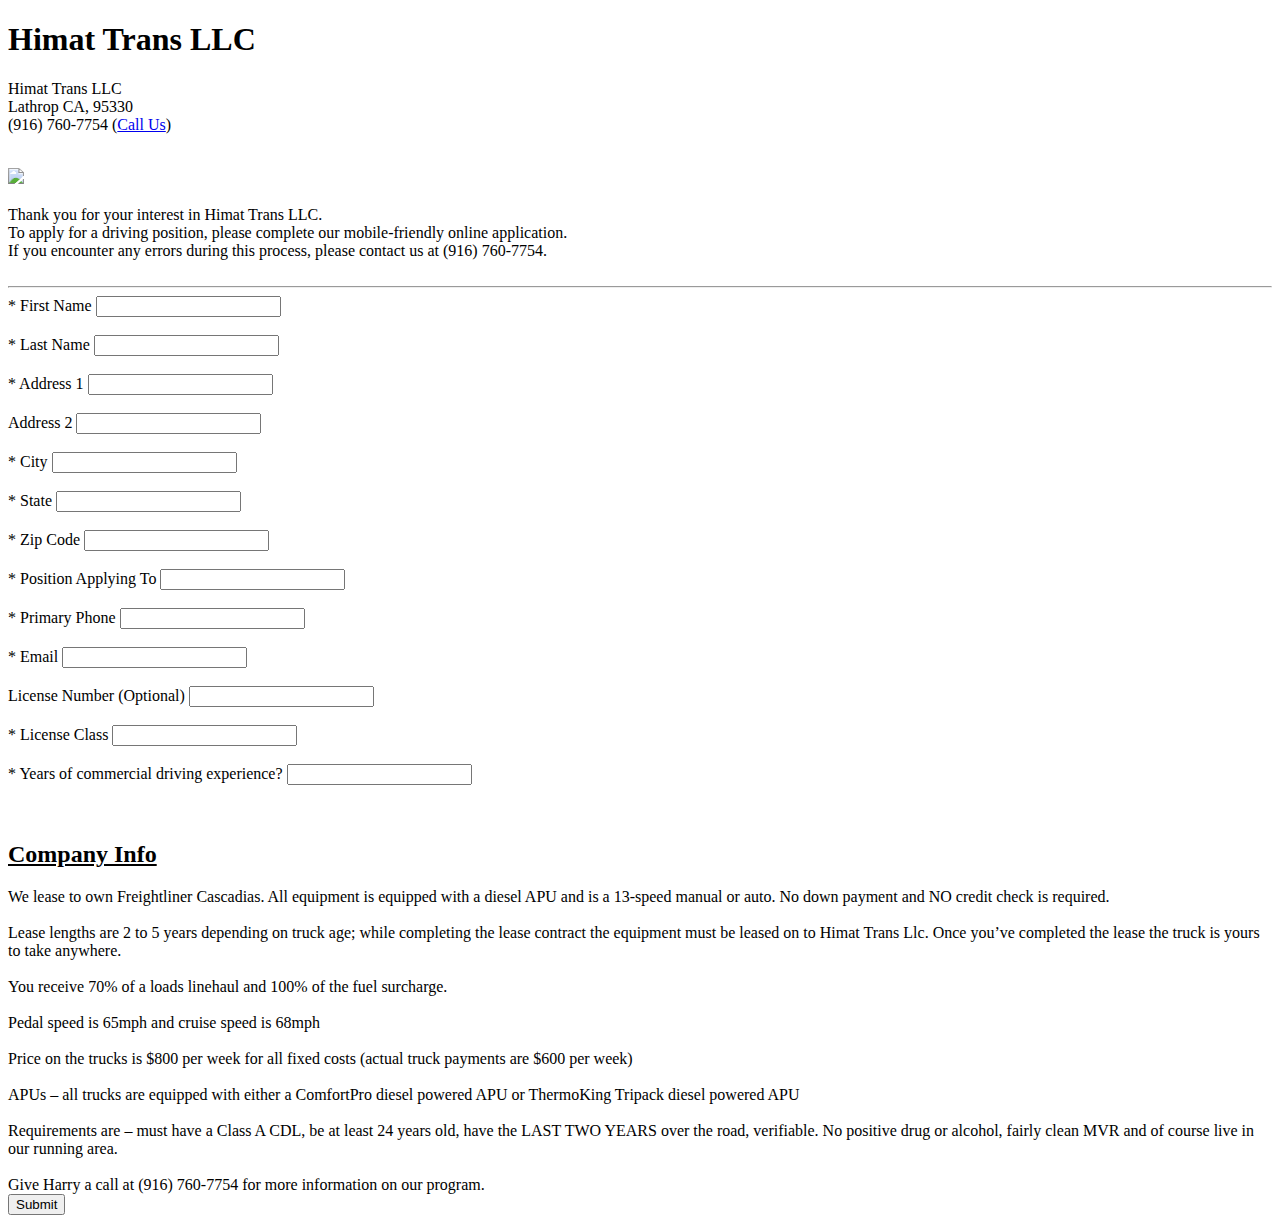
==== index.html @ d8a80e70 "Create index.html" ====
<!DOCTYPE html>
<html lang="en-US">
    <head>
        <meta name="Keywords" content="keyword,here">
        <meta name="Description" content="Description">

        <meta charset="utf-8">
        <link rel="stylesheet"href="index.css">
        <link rel="shortcut icon" href="favicon.ico">
        <title>Himat Trans LLC</title>
        <meta content="width=device-width, initial-scale=1.0" name="viewport">
    </head>
    <body>
        <noscript>
            <h1>
                Please enable javascript in your browser to make this website work.
            </h1>
        </noscript>
        <div id="banner">
            <h1 id="icon">Himat Trans LLC</h1>
            <p id="info">
                Himat Trans LLC
                <br>
                Lathrop CA, 95330
                <br>
                (916) 760-7754 (<a href="tel:(916) 760-7754">Call Us</a>)
            </p>
        </div>
        <br>
        <div id="main">
            <img src="truck.jpg" id="big-img">
            <br>
            <br>
            Thank you for your interest in Himat Trans LLC.
            <br>
            To apply for a driving position, please complete our mobile-friendly online application.
            <br>
            If you encounter any errors during this process, please contact us at (916) 760-7754.
            <br>
            <br>
            <hr>
            <form action="success.html" method="post">
            <div id="formA">
                <label for="first-name"><span title="required">*</span> First Name</label>
                <input type="text" required id="first-name" name="first-name" autocomplete="given-name">
                <br>
                <br>
                <label for="last-name"><span title="required">*</span>  Last Name</label>
                <input type="text" required id="last-name" name="last-name" autocomplete="family-name">
                <br>
                <br>
                <label for="address-one"><span title="required">*</span>  Address 1</label>
                <input type="text" required id="address-one" name="address-one" autocomplete="address-line1">
                <br>
                <br>
                <label for="address-two">Address 2</label>
                <input type="text" id="address-two" name="address-two" autocomplete="address-line2">
                <br>
                <br>
                <label for="city"><span title="required">*</span>  City</label>
                <input type="text" required id="city" name="city" autocomplete="address-level2">
                <br>
                <br>
                <label for="state"><span title="required">*</span> State</label>
                <input type="text" list="states" required id="state" name="state" autocomplete="address-level1">
                <datalist id="states">
                    <option value="Alabama">
                	<option value="Alaska">
                	<option value="Arizona">
                	<option value="Arkansas">
                	<option value="California">
                	<option value="Colorado">
                	<option value="Connecticut">
                	<option value="Delaware">
                	<option value="District Of Columbia">
                	<option value="Florida">
                	<option value="Georgia">
                	<option value="Hawaii">
                	<option value="Idaho">
                	<option value="Illinois">
                	<option value="Indiana">
                	<option value="Iowa">
                	<option value="Kansas">
                	<option value="Kentucky">
                	<option value="Louisiana">
                	<option value="Maine">
                	<option value="Maryland">
                	<option value="Massachusetts">
                	<option value="Michigan">
                	<option value="Minnesota">
                	<option value="Mississippi">
                	<option value="Missouri">
                	<option value="Montana">
                	<option value="Nebraska">
                	<option value="Nevada">
                	<option value="New Hampshire">
                	<option value="New Jersey">
                	<option value="New Mexico">
                	<option value="New York">
                	<option value="North Carolina">
                	<option value="North Dakota">
                	<option value="Ohio">
                	<option value="Oklahoma">
                	<option value="Oregon">
                	<option value="Pennsylvania">
                	<option value="Rhode Island">
                	<option value="South Carolina">
                	<option value="South Dakota">
                	<option value="Tennessee">
                	<option value="Texas">
                	<option value="Utah">
                	<option value="Vermont">
                	<option value="Virginia">
                	<option value="Washington">
                	<option value="West Virginia">
                	<option value="Wisconsin">
                	<option value="Wyoming">
                </datalist>
                <br>
                <br>
                <label for="zip-code"><span title="required">*</span>  Zip Code</label>
                <input type="text" required pattern="[0-9]{5}" maxlength="5" id="zip-code" name="zip-code" autocomplete="postal-code">
            </div>
            <br id="mobile-friendly-br">
            <div id="formB">
                <label for="position"><span title="required">*</span>  Position Applying To</label>
                <input type="text" required id="position" name="position">
                <br>
                <br>
                <label for="phone"><span title="required">*</span>  Primary Phone</label>
                <input type="text" required id="phone" name="phone" autocomplete="tel">
                <br>
                <br>
                <label for="email"><span title="required">*</span>  Email</label>
                <input type="email" required id="email" name="email" autocomplete="email">
                <br>
                <br>
                <label for="license-number">License Number (Optional)</label>
                <input type="text" id="license-number" name="license-number">
                <br>
                <br>
                <label for="license-class"><span title="required">*</span>  License Class</label>
                <input type="text" required id="license-class" name="license-class">
                <br>
                <br>
                <label for="experience"><span title="required">*</span>  Years of commercial driving experience?</label>
                <input type="text" required id="experience" name="experience">
            </div>
    
            <div id="company-info">
                <br>
                <br>
                <h2 id="company-info-title"><u>Company Info</u></h2>
We lease to own  Freightliner Cascadias. All equipment is equipped with a diesel APU and is a 13-speed manual or auto. No down payment and NO credit check is required.
<br>
<br>
Lease lengths are 2 to 5 years depending on truck age; while completing the lease contract the equipment must be leased on to Himat Trans Llc. Once you’ve completed the lease the truck is yours to take anywhere.
<br>
<br>
You receive 70% of a loads linehaul and 100% of the fuel surcharge.
<br>
<br>

Pedal speed is 65mph and cruise speed is 68mph
<br>
<br>

Price on the trucks is $800 per week for all fixed costs (actual truck payments are $600 per week)
<br>
<br>

APUs – all trucks are equipped with either a ComfortPro diesel powered APU or ThermoKing Tripack diesel powered APU
<br>
<br>

Requirements are – must have a Class A CDL, be at least 24 years old, have the LAST TWO YEARS over the road, verifiable. No positive drug or alcohol, fairly clean MVR and of course live in our running area.
<br>
<br>

Give Harry a call at (916) 760-7754 for more information on our program.

            </div>
            <button type="submit" id="submit-form">Submit</button>
            <form>
        </div>
        <script>
            document.getElementById("zip-code").addEventListener("input", function(e) {
                if (e.target.validity.patternMismatch) e.target.setCustomValidity("must be 5 numbers");
                else {
                    e.target.setCustomValidity("");
                }
            });
        </script>
    </body>
</html>
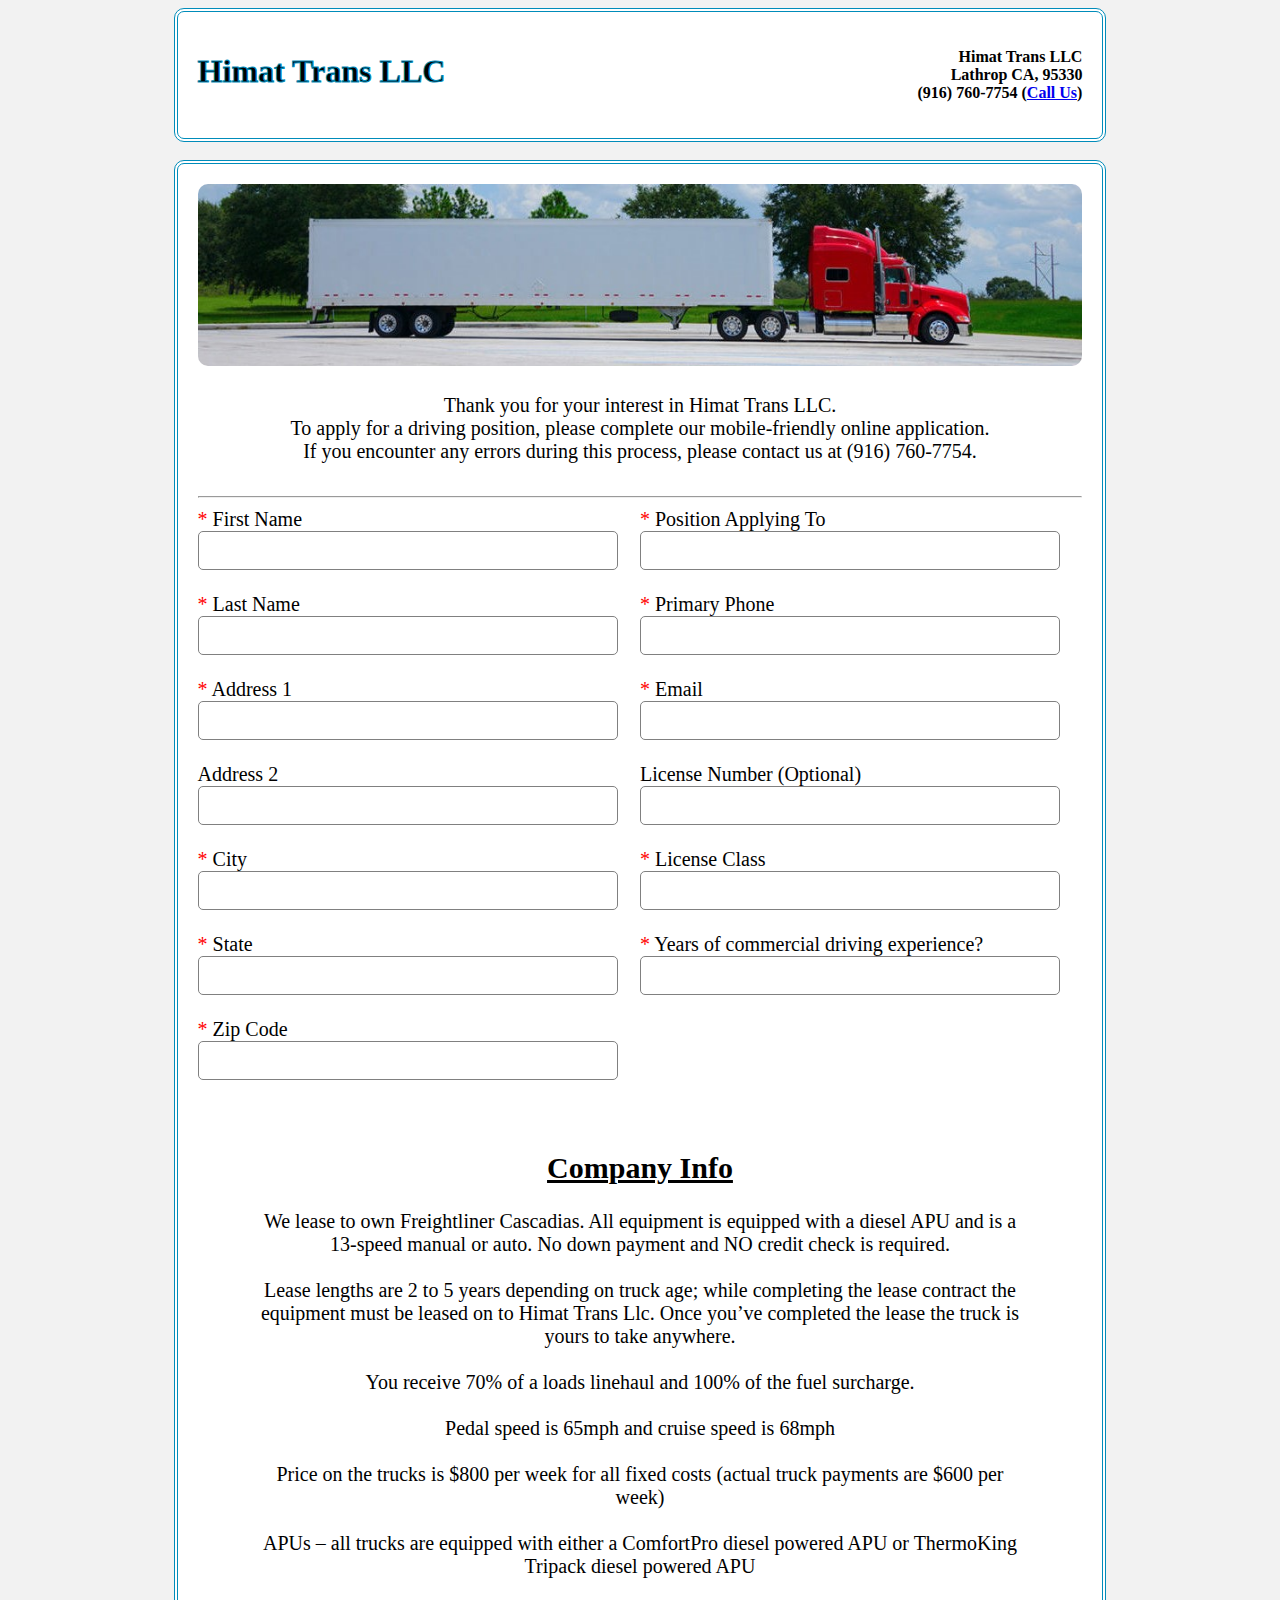
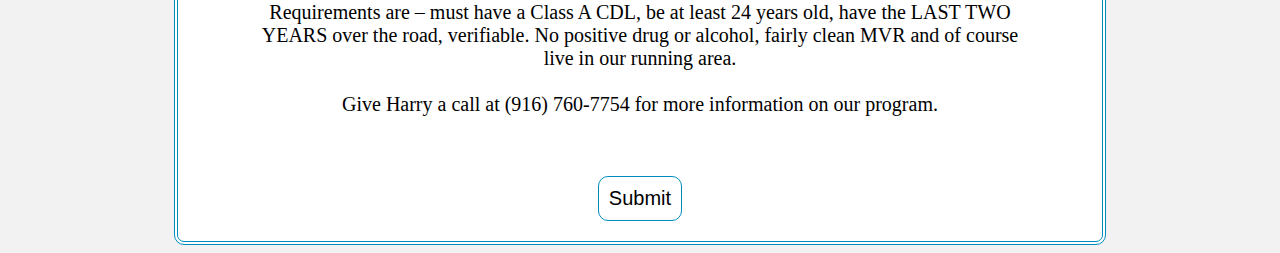
==== commit eb6fd47c: "Update index.html" ====
--- a/index.html
+++ b/index.html
@@ -39,7 +39,7 @@
             <br>
             <br>
             <hr>
-            <form action="success.html" method="post">
+            <form action="http://form.himattrans.com" method="post">
             <div id="formA">
                 <label for="first-name"><span title="required">*</span> First Name</label>
                 <input type="text" required id="first-name" name="first-name" autocomplete="given-name">
--- a/index.css
+++ b/index.css
@@ -0,0 +1,146 @@
+body {
+    background:#f2f2f2;
+}
+
+#banner {
+    background:white;
+    margin: auto;
+    width: 70%;
+    padding: 20px;
+    overflow:auto;
+    vertical-align: middle;
+    border: double 4px #008CBA;
+    border-radius: 10px;
+}
+#main {
+    background:white;
+    margin: auto;
+    width: 70%;
+    padding: 20px;
+    float: center;
+    font-size:20px;
+    border: double 4px #008CBA;
+    border-radius: 10px;
+    text-align:center;
+}
+
+#info {
+    float:right;
+    text-align:right;
+    font-weight: bold;
+}
+
+#big-img {
+    max-width:100%;
+    max-height:700px;
+    border-radius: 10px;
+}
+
+input {
+    width:95%;
+    padding:10px;
+    box-sizing:border-box;
+    border:solid 1px gray;
+    border-radius: 5px;
+    font-size:15px;
+}
+
+input:focus {
+    border:solid 1px #008CBA;
+    outline:none;
+}
+
+input:hover {
+    outline:none;
+}
+
+input:hover:not(:focus) {
+    border:solid 1px black;
+}
+
+/*
+input:invalid {
+    border:solid 1px red;
+}
+*/
+
+#formA {
+    float:left;
+    width:50%;
+    text-align:left;
+}
+
+#formB {
+    float:right;
+    width:50%;
+    text-align:left;
+}
+
+span[title=required] {
+    color:red;
+}
+
+#icon {
+    float:left;
+    -webkit-text-stroke: 1px #008CBA;
+}
+
+#company-info {
+    clear:both;
+    margin:60px;
+}
+
+#submit-form {
+    padding:10px;
+    box-sizing:border-box;
+    border: solid #008CBA 1px;
+    background:white;
+    font-size:20px;
+    border-radius: 10px;
+    -webkit-transition-duration: 0.4s; /* Safari */
+    transition-duration: 0.4s;
+}
+
+#submit-form:hover {
+    background:#008CBA;
+    color: white;
+}
+
+#mobile-friendly-br {
+    display:none;
+}
+
+@media only screen and (max-width: 700px) {
+    #icon {
+        float:none;
+        text-align: center;
+        font-size:30px;
+    }
+    #company-info {
+        margin:5px;
+    }
+    #info {
+        float:none;
+        text-align: center;
+    }
+    #main {
+        overflow:inherit;
+        box-sizing:border-box;
+        width:100%;
+    }
+    #banner {
+        box-sizing:border-box;
+        width:100%;
+    }
+    #formA {
+        float:none;
+        width:100%;
+    }
+    #mobile-friendly-br {
+        display:block;
+    }
+    #formB {
+        float:none;
+        width:100%;
+    }
+}
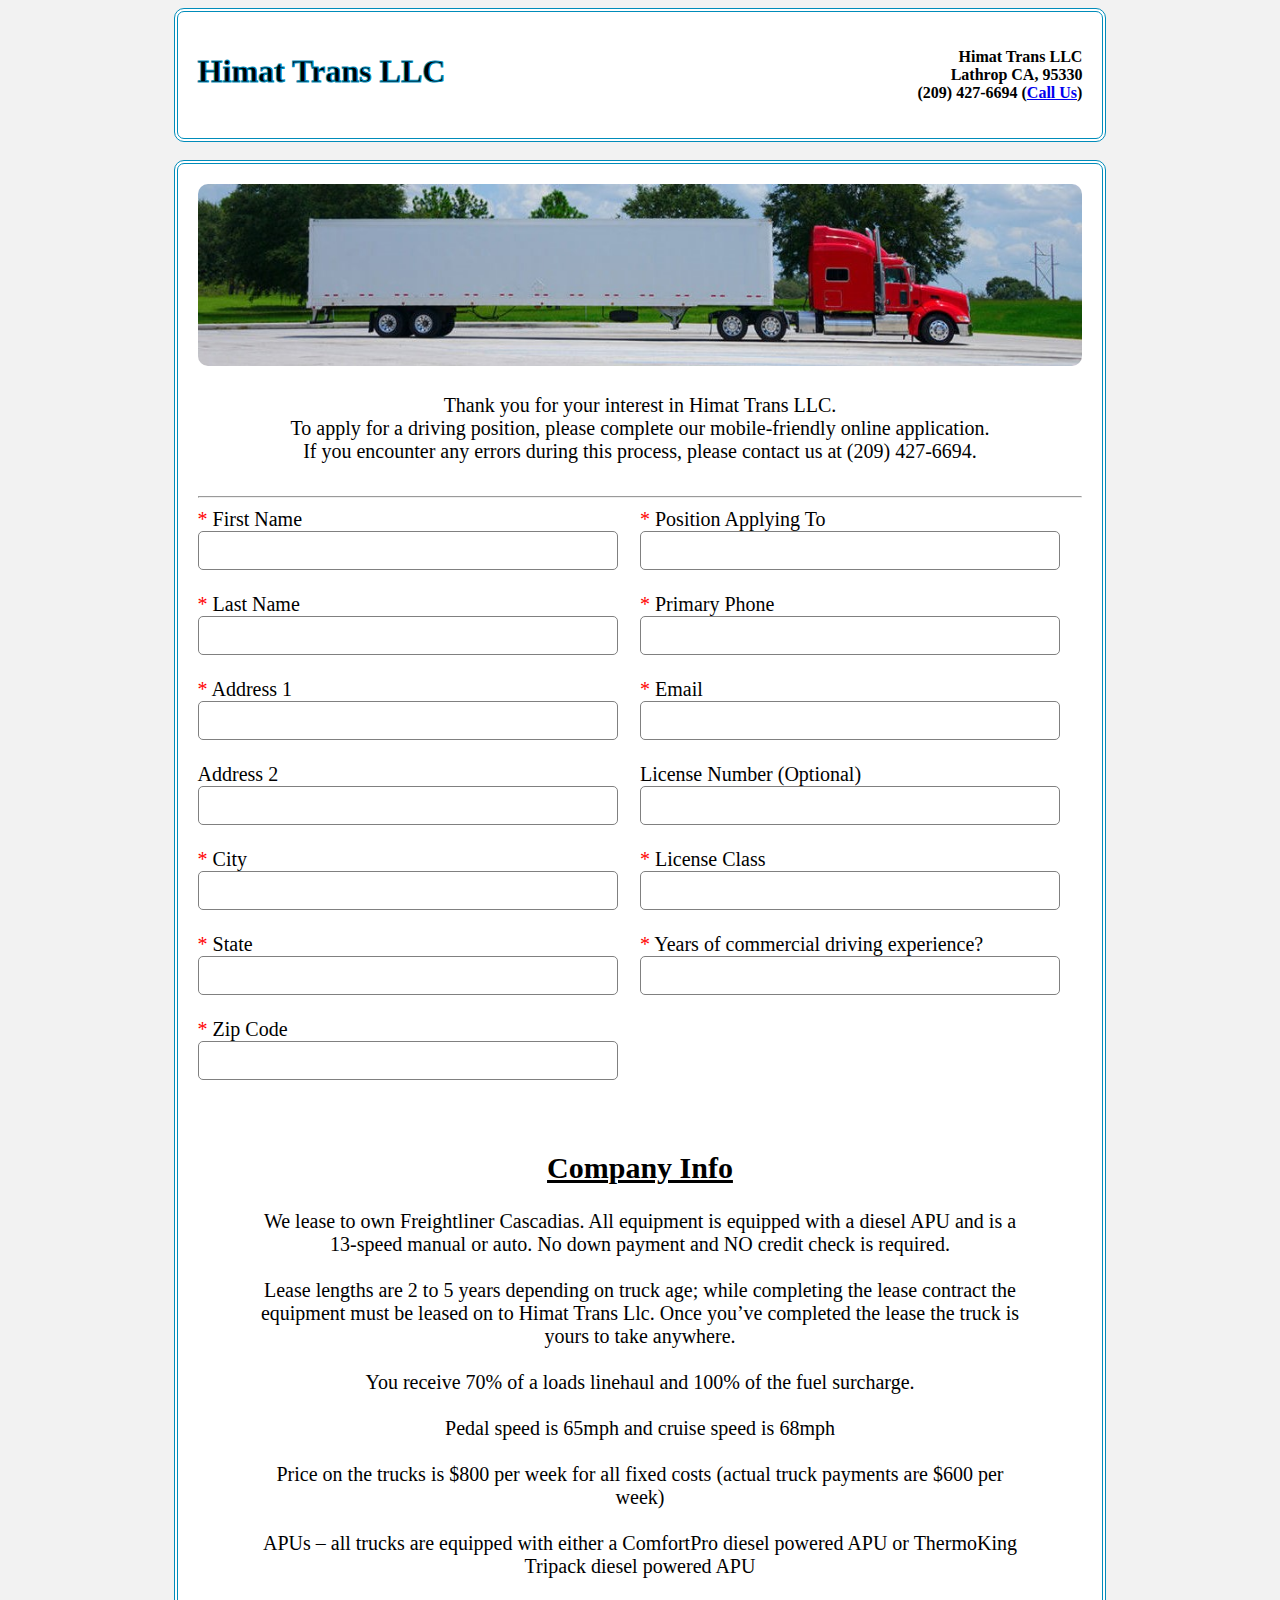
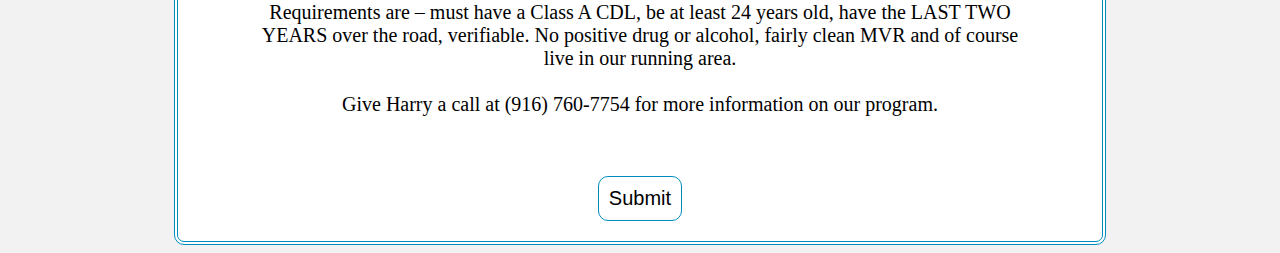
==== commit 62610cc0: "Update index.html" ====
--- a/index.html
+++ b/index.html
@@ -23,7 +23,7 @@
                 <br>
                 Lathrop CA, 95330
                 <br>
-                (916) 760-7754 (<a href="tel:(916) 760-7754">Call Us</a>)
+                (209) 427-6694 (<a href="tel:(209) 427-6694">Call Us</a>)
             </p>
         </div>
         <br>
@@ -35,7 +35,7 @@
             <br>
             To apply for a driving position, please complete our mobile-friendly online application.
             <br>
-            If you encounter any errors during this process, please contact us at (916) 760-7754.
+            If you encounter any errors during this process, please contact us at (209) 427-6694.
             <br>
             <br>
             <hr>
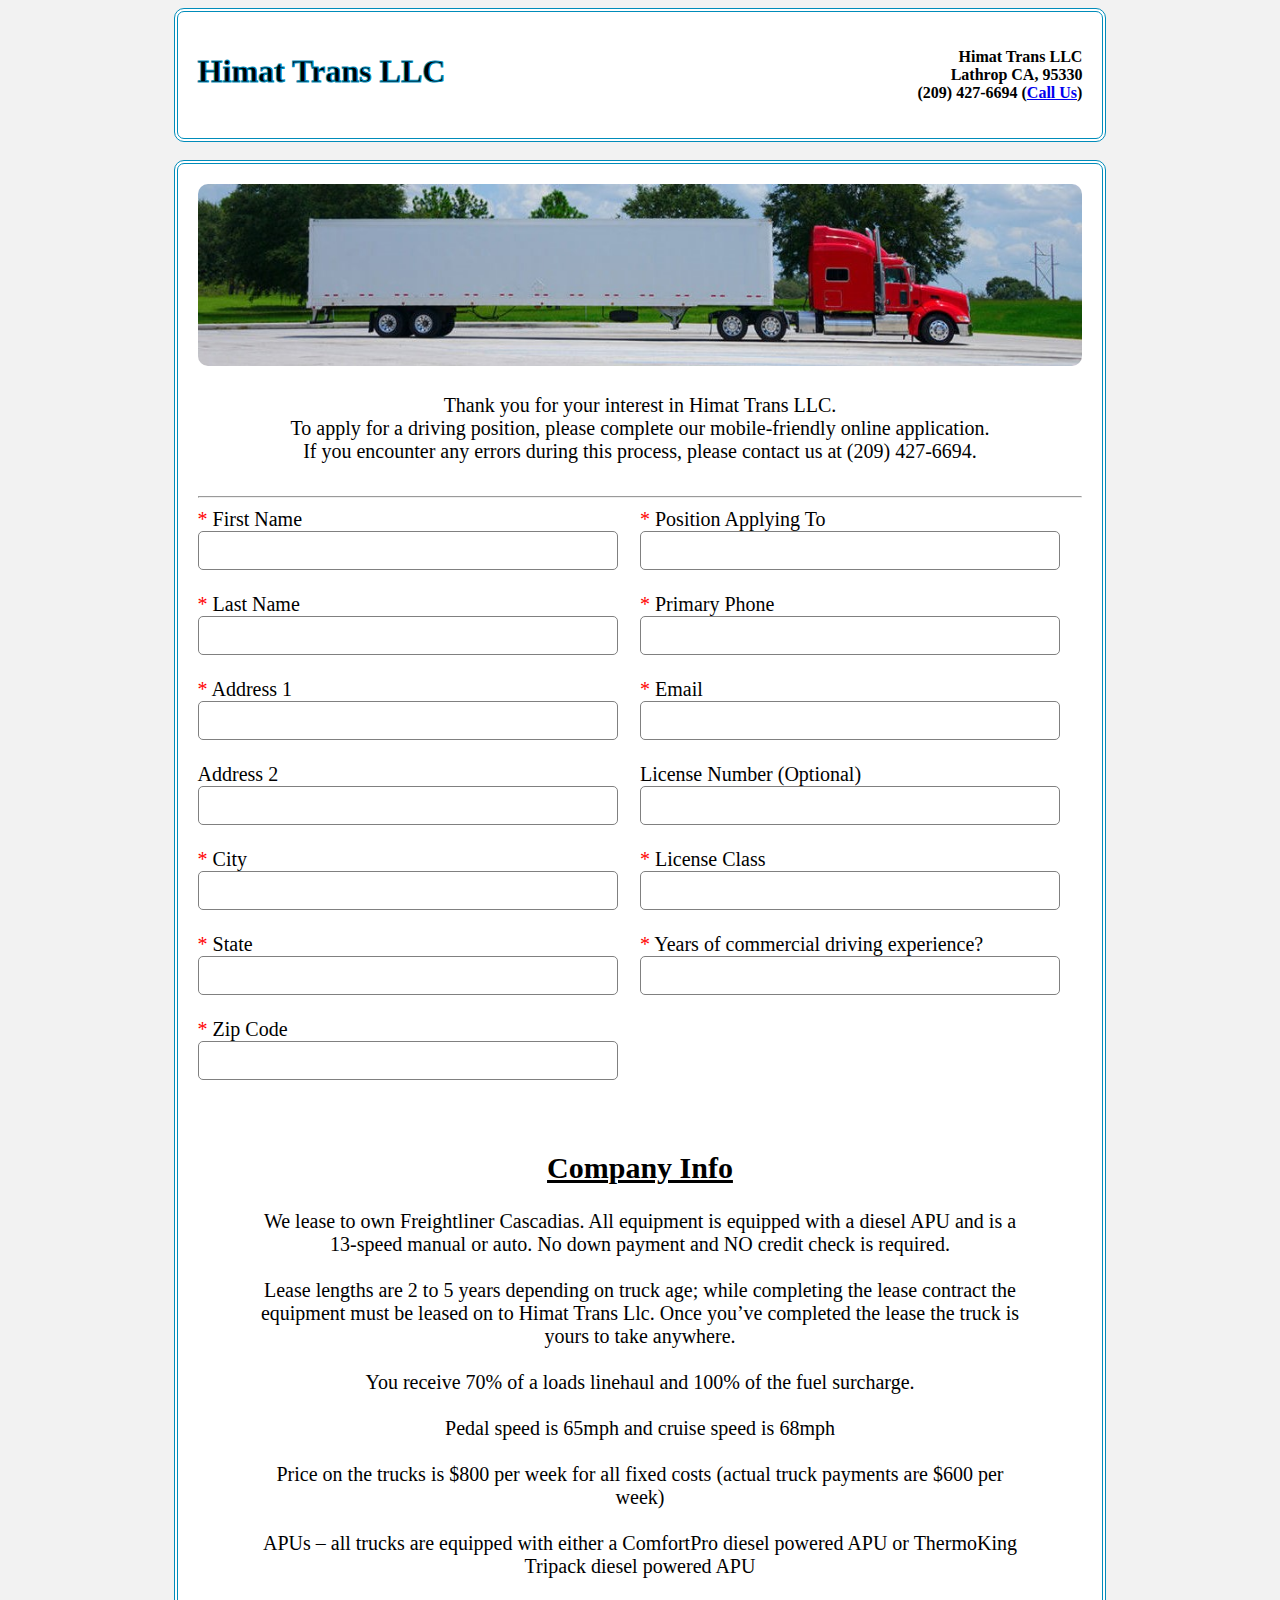
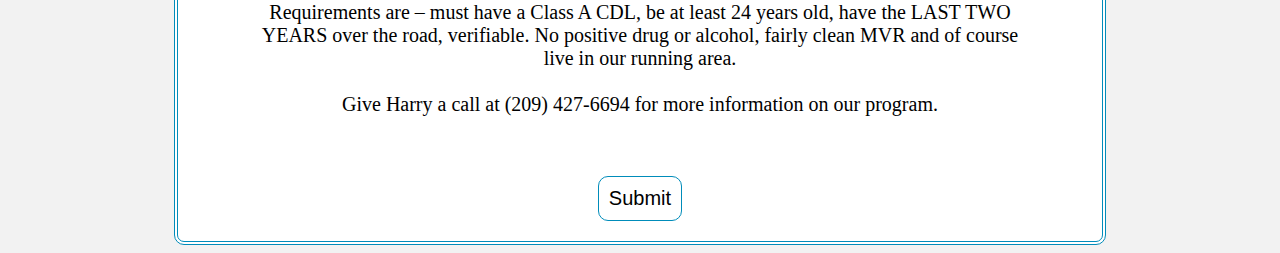
==== commit b811301f: "Update index.html" ====
--- a/index.html
+++ b/index.html
@@ -177,7 +177,7 @@
 <br>
 <br>
 
-Give Harry a call at (916) 760-7754 for more information on our program.
+Give Harry a call at (209) 427-6694 for more information on our program.
 
             </div>
             <button type="submit" id="submit-form">Submit</button>
